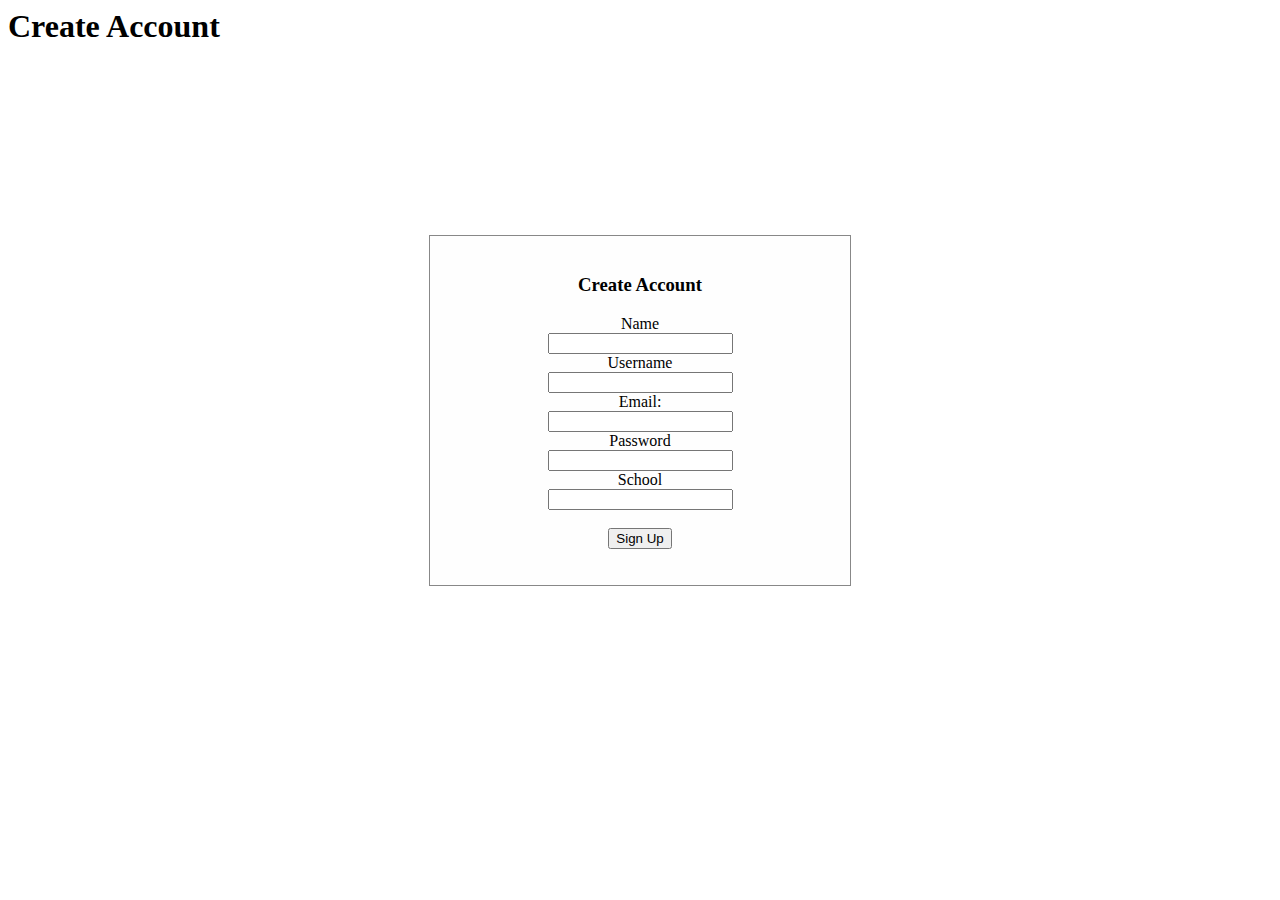
==== createAccount.html @ 6a0992e4 "updated commit" ====
<html lang="en">

<head>
    <title> Study Buddy</title>
    <link href="css/createAccount.css" rel="stylesheet" />
    <script src="js/modal.js"></script>
</head>

<body>

    <h1>Create Account</h1>

    <div class="modal-content">
        <h3>Create Account</h3>
        <form action="" method="post" class="form" id="form">
            <div id="info">
                <label for="name">Name</label> <br>
                <input type="name" id="name" name="name"><br>
                <label for="username">Username</label> <br>
                <input type="username" id="username" name="username"><br>
                <label for="email">Email:</label> <br>
                <input type="email" id="email" name="email"><br>
                <label for="password">Password</label> <br>
                <input type="password" id="password" name="password"><br>
                <label for="school">School</label> <br>
                <input type="school" id="school" name="school"><br>
                <br>
                <div class="form-example">
                    <input type="submit" id="signUp" value="Sign Up" />
                  </div>
            </div>
        </form>
    </div>

</body>

</html>
---- css/createAccount.css ----
.modal {
    display: none;
    /* Hidden by default */
    position: fixed;
    /* Stay in place */
    z-index: 1;
    /* Sit on top */
    left: 0;
    top: 0;
    width: 100%;
    /* Full width */
    height: 100%;
    /* Full height */
    overflow: auto;
    /* Enable scroll if needed */
    background-color: rgb(0, 0, 0);
    /* Fallback color */
    background-color: rgba(0, 0, 0, 0.4);
    /* Black w/ opacity */
  }
  
  /* Modal Content/Box */
  .modal-content {
    background-color: #fefefe;
    margin: 15% auto;
    /* 15% from the top and centered */
    padding: 20px;
    border: 1px solid #888;
    width: 30%;
    /* Could be more or less, depending on screen size */
  }
  
  h3 {
    text-align: center;
  }
  
  #signUp {
    justify-content: center;
  }
  
  #info {
    text-align: center;
  }
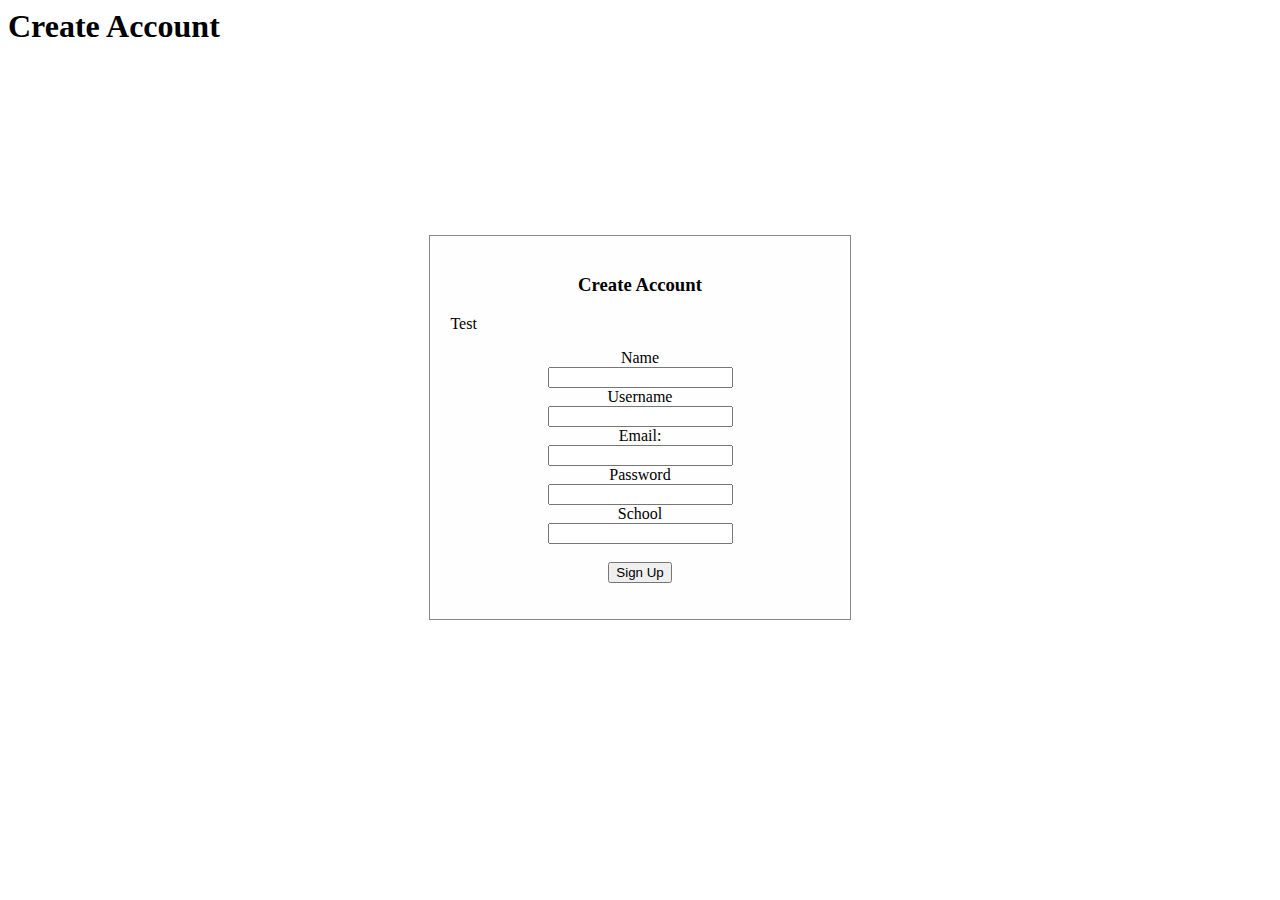
==== commit 7379783a: "updated commit" ====
--- a/createAccount.html
+++ b/createAccount.html
@@ -3,7 +3,6 @@
 <head>
     <title> Study Buddy</title>
     <link href="css/createAccount.css" rel="stylesheet" />
-    <script src="js/modal.js"></script>
 </head>
 
 <body>
@@ -12,6 +11,7 @@
 
     <div class="modal-content">
         <h3>Create Account</h3>
+        <p>Test</p>
         <form action="" method="post" class="form" id="form">
             <div id="info">
                 <label for="name">Name</label> <br>
@@ -25,13 +25,13 @@
                 <label for="school">School</label> <br>
                 <input type="school" id="school" name="school"><br>
                 <br>
-                <div class="form-example">
-                    <input type="submit" id="signUp" value="Sign Up" />
-                  </div>
+                <button type="button" class="signUp" id="signUp">Sign Up
+                </button>
             </div>
         </form>
     </div>
 
+    <script type="module" src="js/createAccount.js"></script>
 </body>
 
 </html>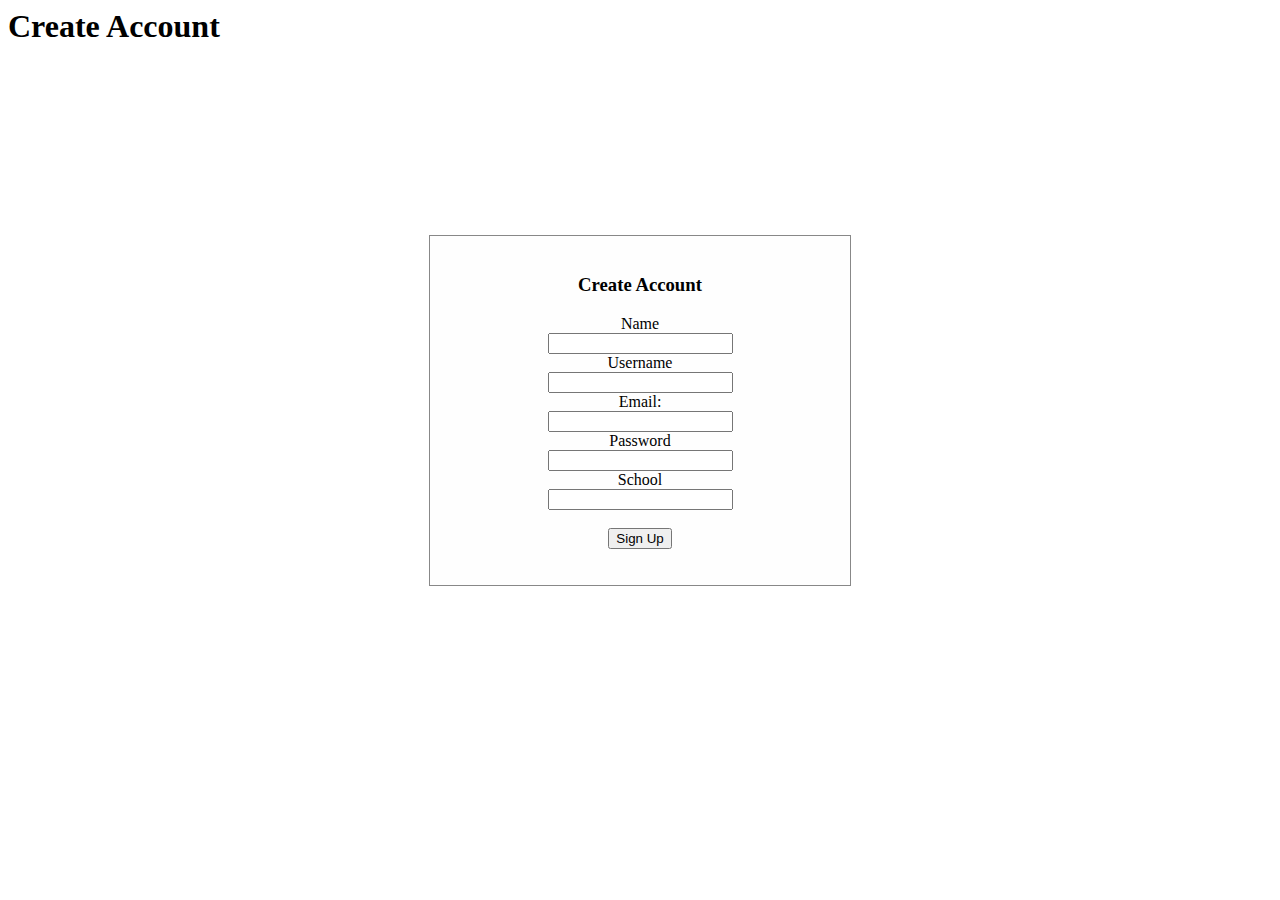
==== commit ada4d6a4: "updated commit" ====
--- a/createAccount.html
+++ b/createAccount.html
@@ -11,7 +11,6 @@
 
     <div class="modal-content">
         <h3>Create Account</h3>
-        <p>Test</p>
         <form action="" method="post" class="form" id="form">
             <div id="info">
                 <label for="name">Name</label> <br>
@@ -29,6 +28,7 @@
                 </button>
             </div>
         </form>
+        <p></p>
     </div>
 
     <script type="module" src="js/createAccount.js"></script>
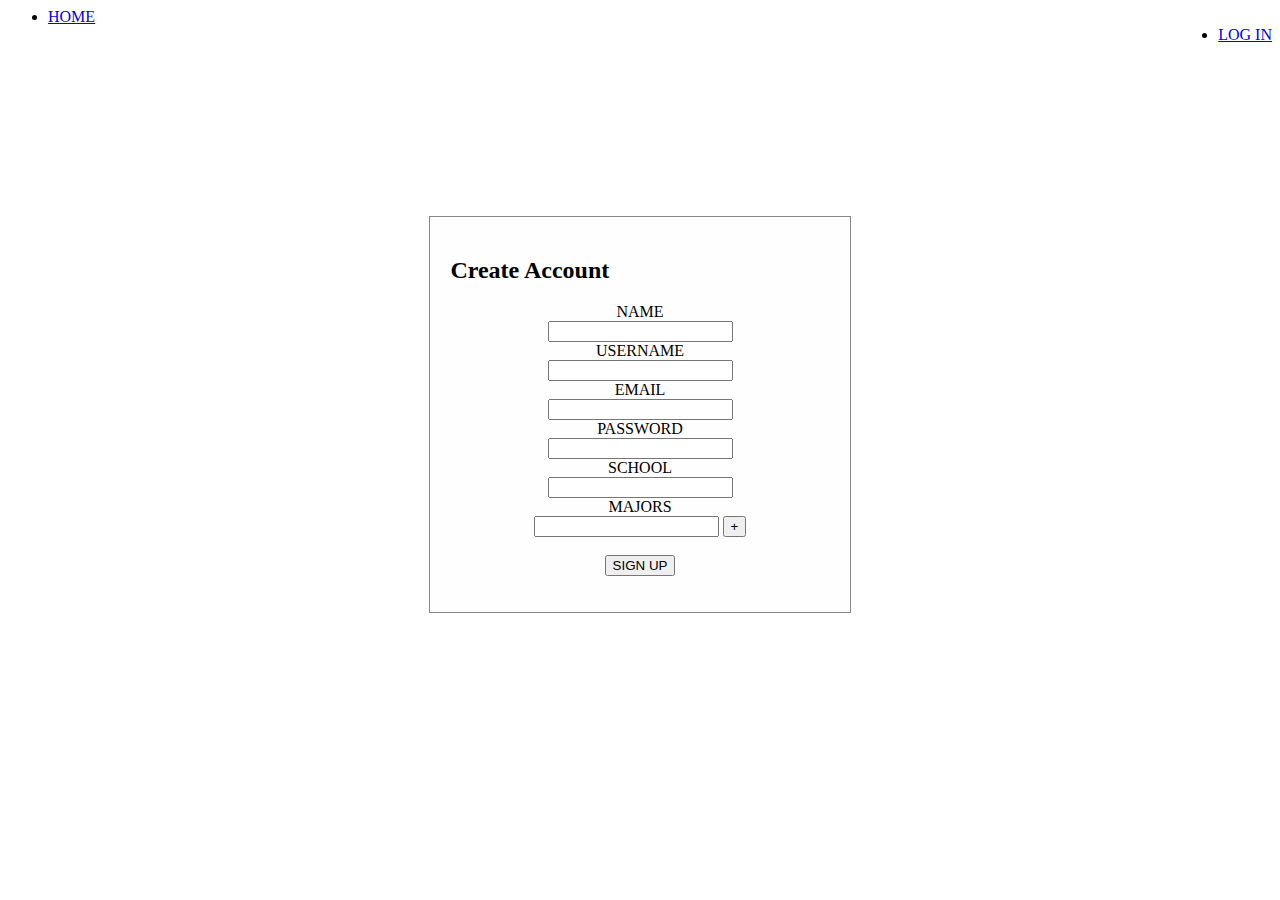
==== commit ba39a355: "updated commit" ====
--- a/createAccount.html
+++ b/createAccount.html
@@ -7,24 +7,33 @@
 
 <body>
 
-    <h1>Create Account</h1>
+    <ul>
+        <li><a class="active" href="index.html">HOME</a></li>
+        <li style="float:right"><a class="active" href="login.html">LOG IN</a></li>
+    </ul>
 
     <div class="modal-content">
-        <h3>Create Account</h3>
+        <h2>Create Account</h2>
         <form action="" method="post" class="form" id="form">
             <div id="info">
-                <label for="name">Name</label> <br>
-                <input type="name" id="name" name="name"><br>
-                <label for="username">Username</label> <br>
-                <input type="username" id="username" name="username"><br>
-                <label for="email">Email:</label> <br>
+                <label for="name">NAME</label> <br>
+                <input type="text" id="name" name="name"><br>
+                <label for="username">USERNAME</label> <br>
+                <input type="text" id="username" name="username"><br>
+                <label for="email">EMAIL</label> <br>
                 <input type="email" id="email" name="email"><br>
-                <label for="password">Password</label> <br>
+                <label for="password">PASSWORD</label> <br>
                 <input type="password" id="password" name="password"><br>
-                <label for="school">School</label> <br>
-                <input type="school" id="school" name="school"><br>
+                <label for="school">SCHOOL</label> <br>
+                <input type="text" id="school" name="school"><br>
+                <div id="majors_box">
+                    <label for="majors">MAJORS</label> <br>
+                    <input type="text" id="majors" name="majors">
+                    <button type="button" class="addMajor" id="addMajor">+
+                    </button> <br>
+                </div>
                 <br>
-                <button type="button" class="signUp" id="signUp">Sign Up
+                <button type="button" class="signUp" id="signUp">SIGN UP
                 </button>
             </div>
         </form>
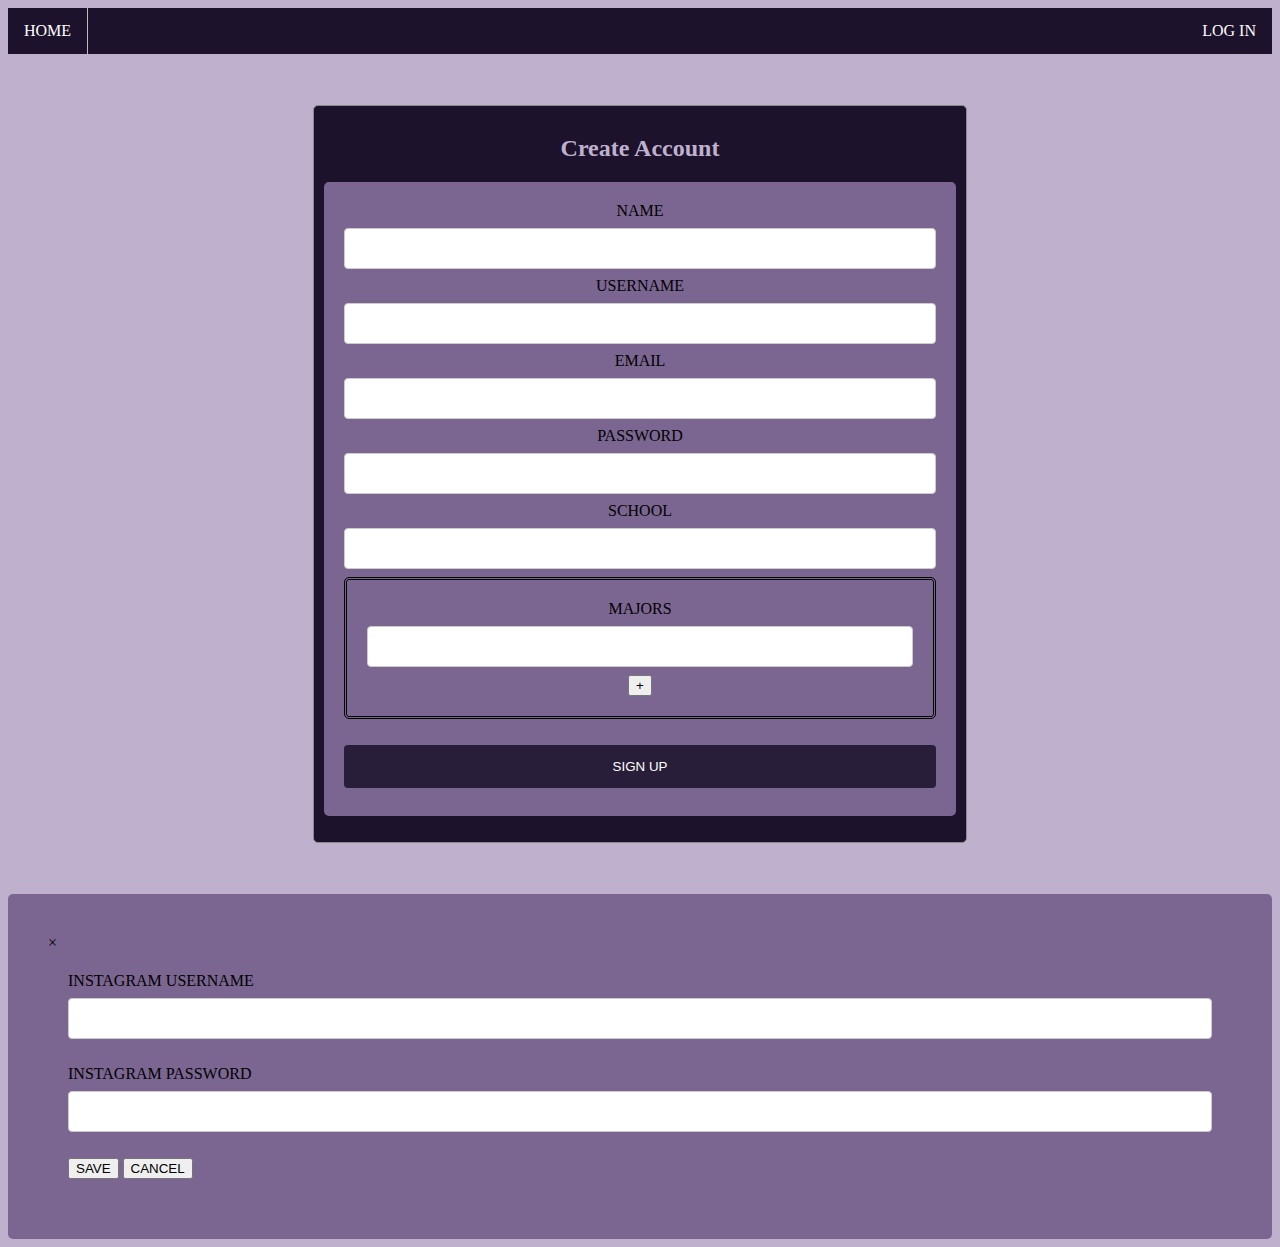
==== commit cd7fd932: "updated commit" ====
--- a/createAccount.html
+++ b/createAccount.html
@@ -40,6 +40,28 @@
         <p></p>
     </div>
 
+    <!-- Instagram Modal -->
+    <div id="insta_modal" class="modal">
+
+        <!-- Modal content -->
+        <div class="modal_content">
+            <span class="close">&times;</span>
+            <div id="info2">
+                <label for="insta_username">INSTAGRAM USERNAME</label> <br>
+                <input type="text" id="insta_username" name="insta_username"><br> <br>
+
+                <label for="insta_password">INSTAGRAM PASSWORD</label> <br>
+                <input type="text" id="insta_password" name="insta_password"><br> <br>
+
+                <button type="button" class="save_insta" id="save_insta">SAVE</button>
+                <button type="button" class="cance" id="cancel">CANCEL</button>
+
+            </div>
+
+        </div>
+
+    </div>
+
     <script type="module" src="js/createAccount.js"></script>
 </body>
 
--- a/css/createAccount.css
+++ b/css/createAccount.css
@@ -1,43 +1,123 @@
-.modal {
-    display: none;
-    /* Hidden by default */
-    position: fixed;
-    /* Stay in place */
-    z-index: 1;
-    /* Sit on top */
-    left: 0;
-    top: 0;
-    width: 100%;
-    /* Full width */
-    height: 100%;
-    /* Full height */
-    overflow: auto;
-    /* Enable scroll if needed */
-    background-color: rgb(0, 0, 0);
-    /* Fallback color */
-    background-color: rgba(0, 0, 0, 0.4);
-    /* Black w/ opacity */
-  }
-  
-  /* Modal Content/Box */
-  .modal-content {
-    background-color: #fefefe;
-    margin: 15% auto;
-    /* 15% from the top and centered */
-    padding: 20px;
-    border: 1px solid #888;
-    width: 30%;
-    /* Could be more or less, depending on screen size */
-  }
-  
-  h3 {
-    text-align: center;
-  }
-  
-  #signUp {
-    justify-content: center;
-  }
-  
-  #info {
-    text-align: center;
-  }+input[type=text],
+select {
+  width: 100%;
+  padding: 12px 20px;
+  margin: 8px 0;
+  display: inline-block;
+  border: 1px solid #ccc;
+  border-radius: 4px;
+  box-sizing: border-box;
+}
+
+input[id="email"],
+select {
+  width: 100%;
+  padding: 12px 20px;
+  margin: 8px 0;
+  display: inline-block;
+  border: 1px solid #ccc;
+  border-radius: 4px;
+  box-sizing: border-box;
+}
+
+input[id="password"],
+select {
+  width: 100%;
+  padding: 12px 20px;
+  margin: 8px 0;
+  display: inline-block;
+  border: 1px solid #ccc;
+  border-radius: 4px;
+  box-sizing: border-box;
+}
+
+button[id='signUp'] {
+  width: 100%;
+  background-color: #1c122bdc;
+  color: white;
+  padding: 14px 20px;
+  margin: 8px 0;
+  border: none;
+  border-radius: 4px;
+  cursor: pointer;
+}
+
+button[id='signUp']:hover {
+  background-color: #1c122b;
+}
+
+div {
+  border-radius: 5px;
+  background-color: #7b6691;
+  padding: 20px;
+
+}
+
+#majors_box {
+  border-style: double;
+}
+
+/* Modal Content/Box */
+.modal-content {
+  background-color: #1c122b;
+  margin: 4% auto;
+  /* 15% from the top and centered */
+  padding: 10px;
+  border: 1px solid #888;
+  width: 50%;
+  /* Could be more or less, depending on screen size */
+}
+
+h2 {
+  text-align: center;
+  color: #bfb1ce;
+}
+
+body {
+  background-color: #bfb1ce;
+}
+
+#info {
+  text-align: center;
+}
+
+#meeting_time {
+  border-style: double;
+}
+
+p{
+  text-align: center;
+  color: #bfb1ce;
+}
+ul {
+  list-style-type: none;
+  margin: 0;
+  padding: 0;
+  overflow: hidden;
+  background-color: #1c122b;
+}
+
+li {
+  float: left;
+  border-right: 1px solid #bbb;
+}
+
+li:last-child {
+  border-right: none;
+}
+
+li a {
+  display: block;
+  color: white;
+  text-align: center;
+  padding: 14px 16px;
+  text-decoration: none;
+}
+
+li a:hover:not(.active) {
+  background-color: #111;
+}
+
+.active {
+  background-color: #1c122b;
+}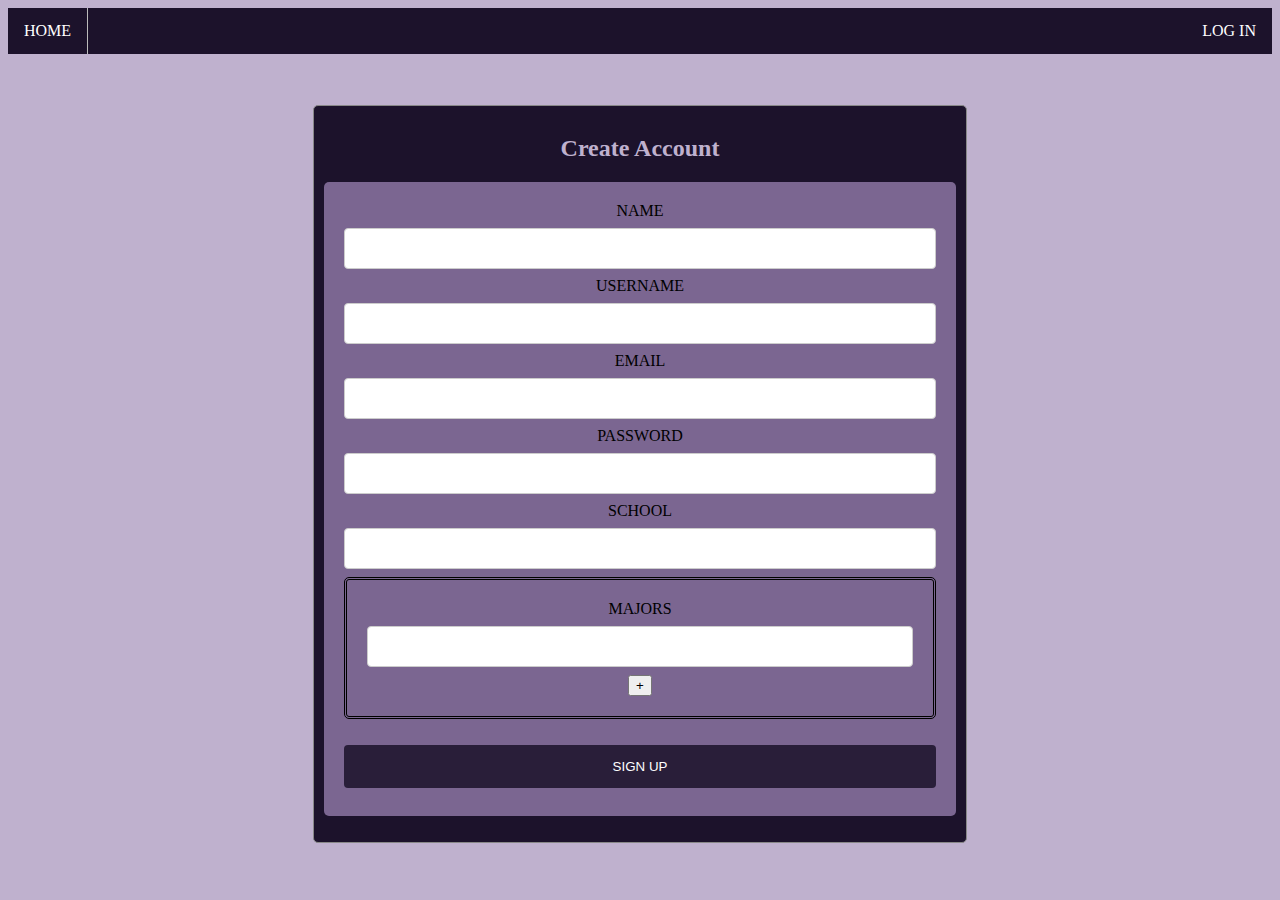
==== commit 9c2c64df: "updated commit" ====
--- a/createAccount.html
+++ b/createAccount.html
@@ -40,27 +40,7 @@
         <p></p>
     </div>
 
-    <!-- Instagram Modal -->
-    <div id="insta_modal" class="modal">
 
-        <!-- Modal content -->
-        <div class="modal_content">
-            <span class="close">&times;</span>
-            <div id="info2">
-                <label for="insta_username">INSTAGRAM USERNAME</label> <br>
-                <input type="text" id="insta_username" name="insta_username"><br> <br>
-
-                <label for="insta_password">INSTAGRAM PASSWORD</label> <br>
-                <input type="text" id="insta_password" name="insta_password"><br> <br>
-
-                <button type="button" class="save_insta" id="save_insta">SAVE</button>
-                <button type="button" class="cance" id="cancel">CANCEL</button>
-
-            </div>
-
-        </div>
-
-    </div>
 
     <script type="module" src="js/createAccount.js"></script>
 </body>
